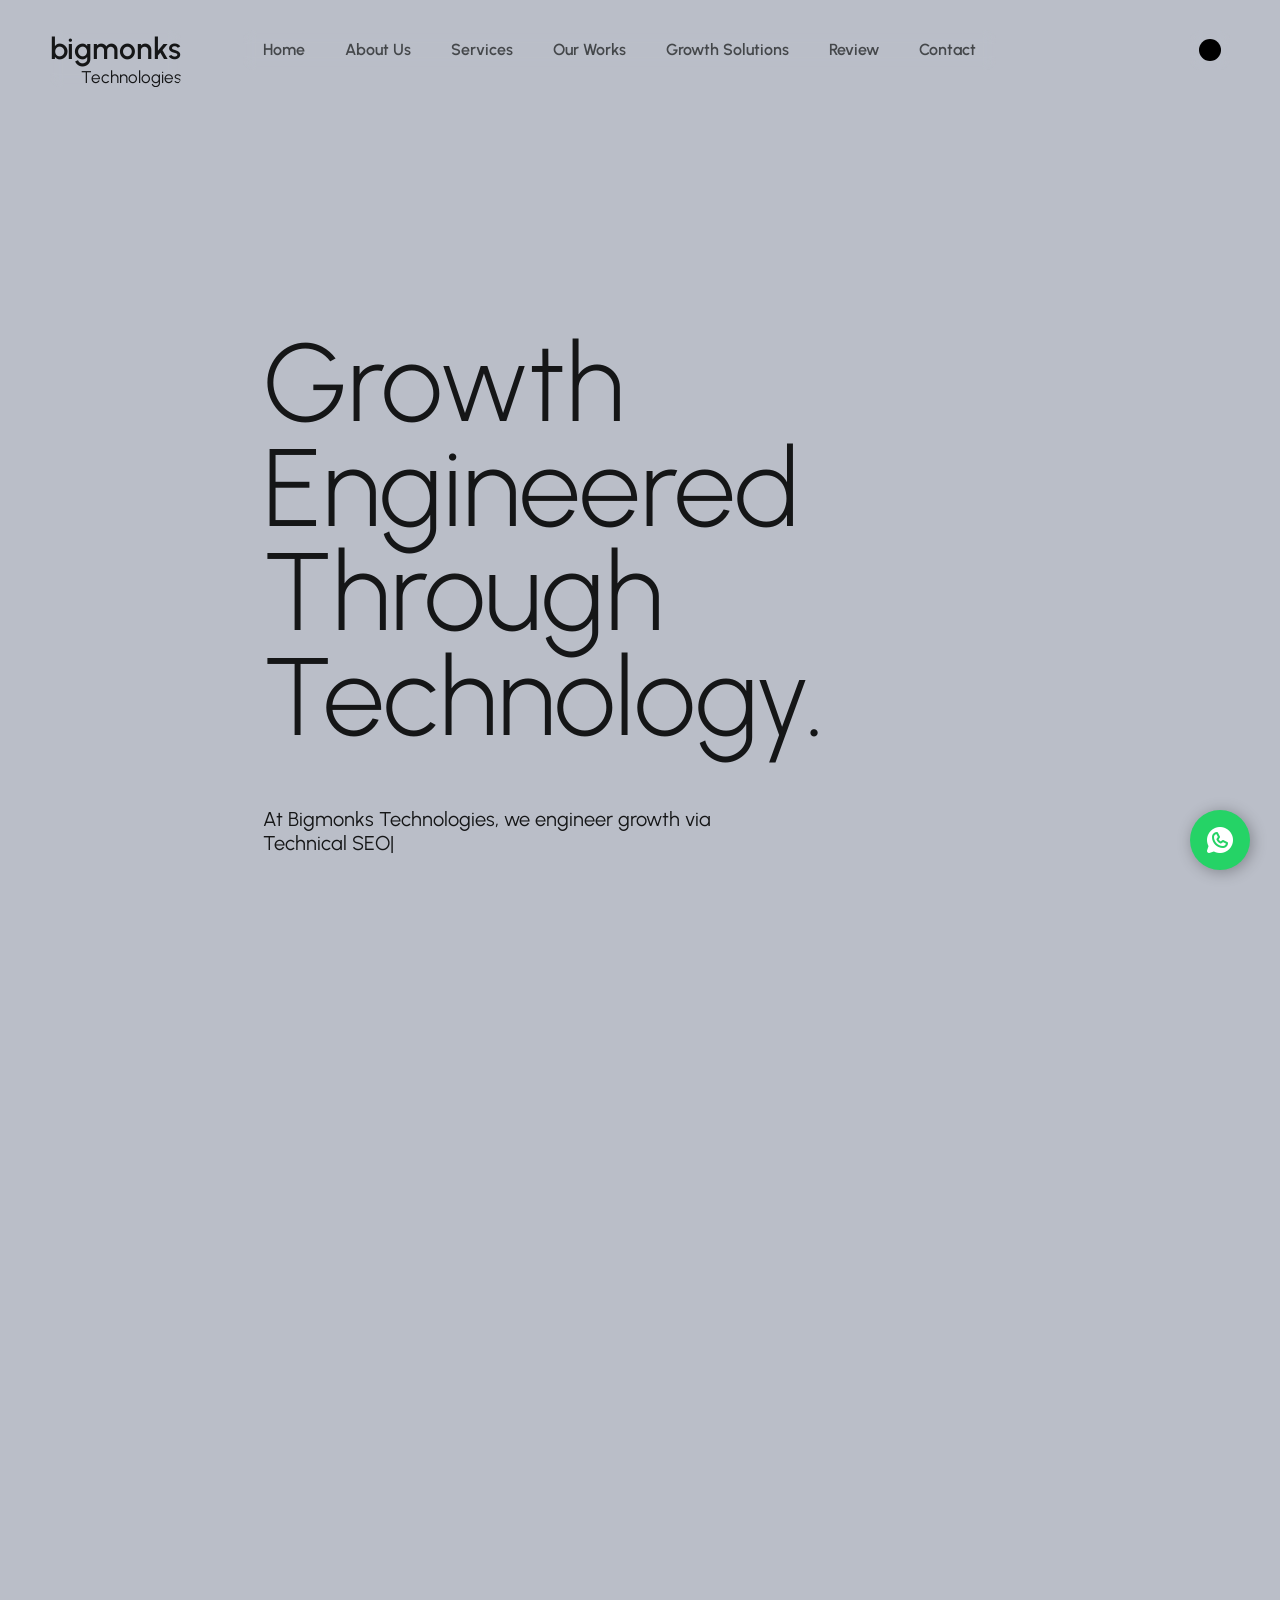
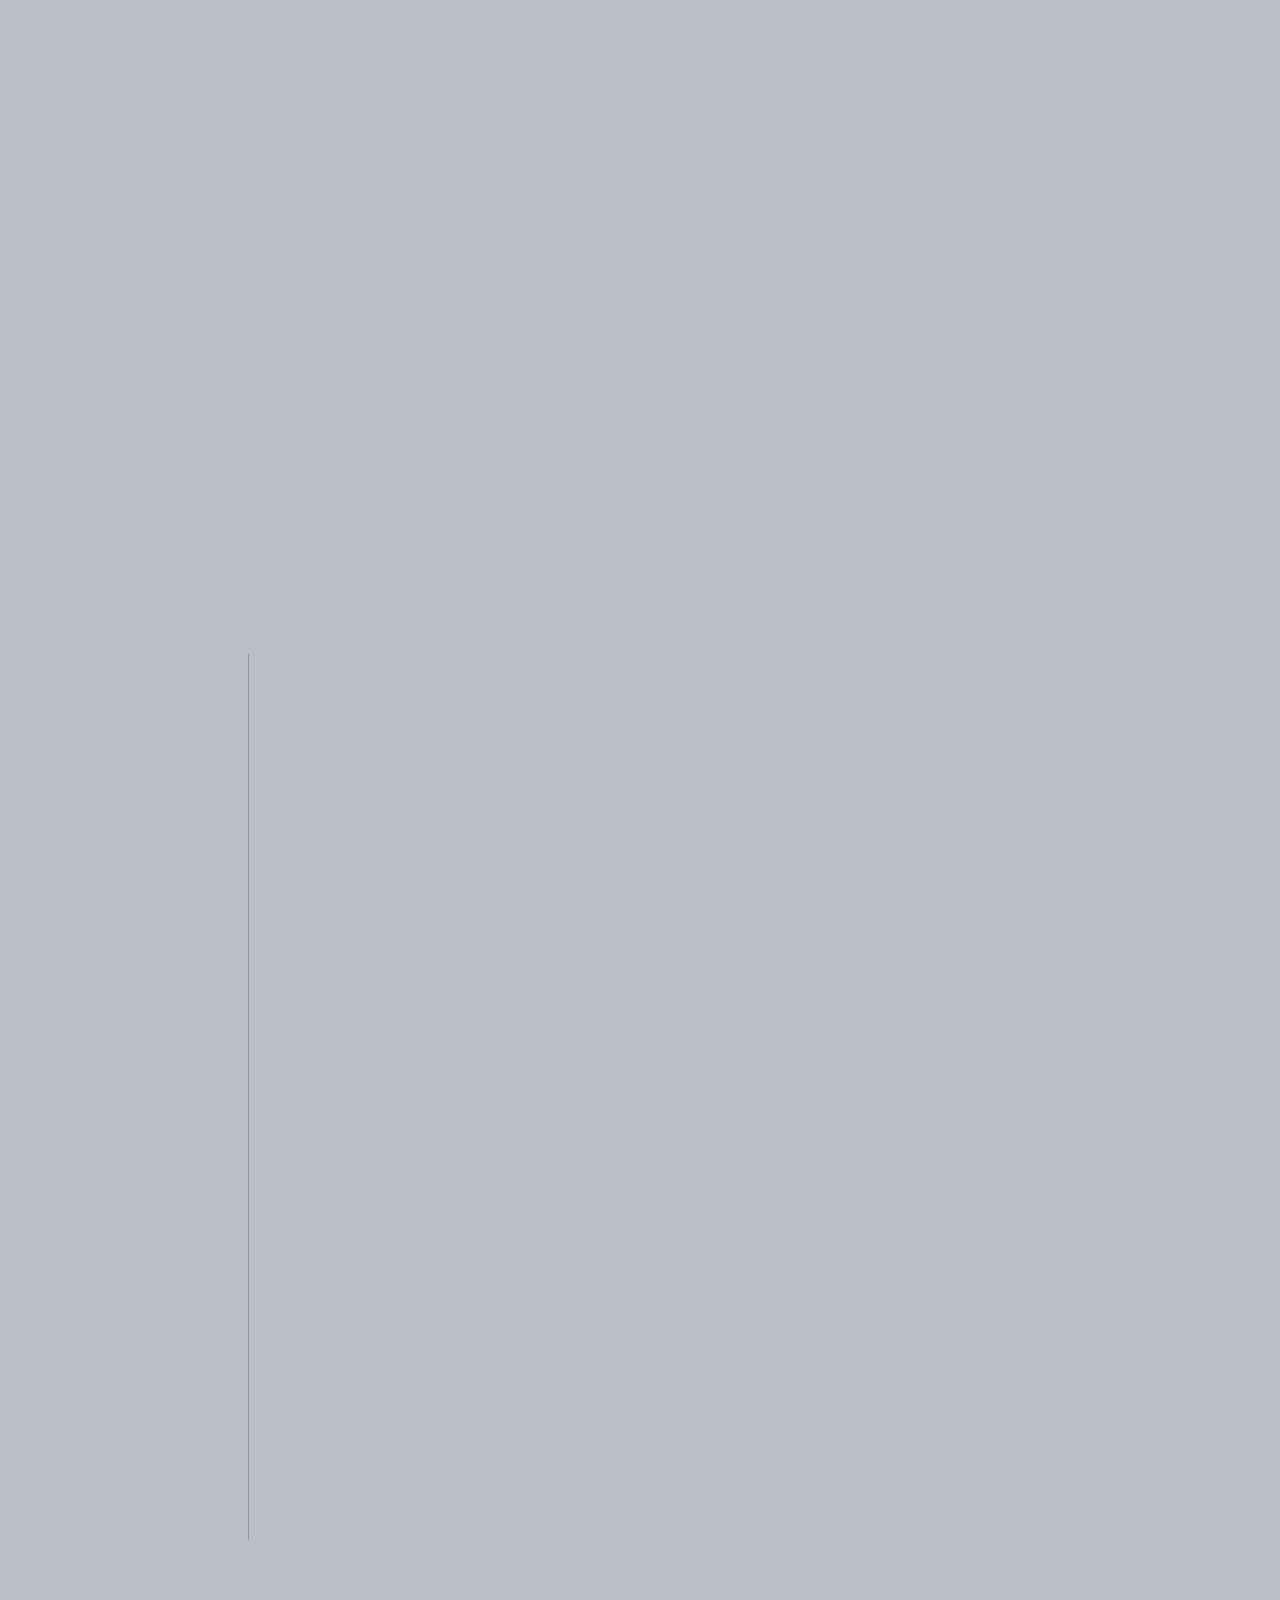
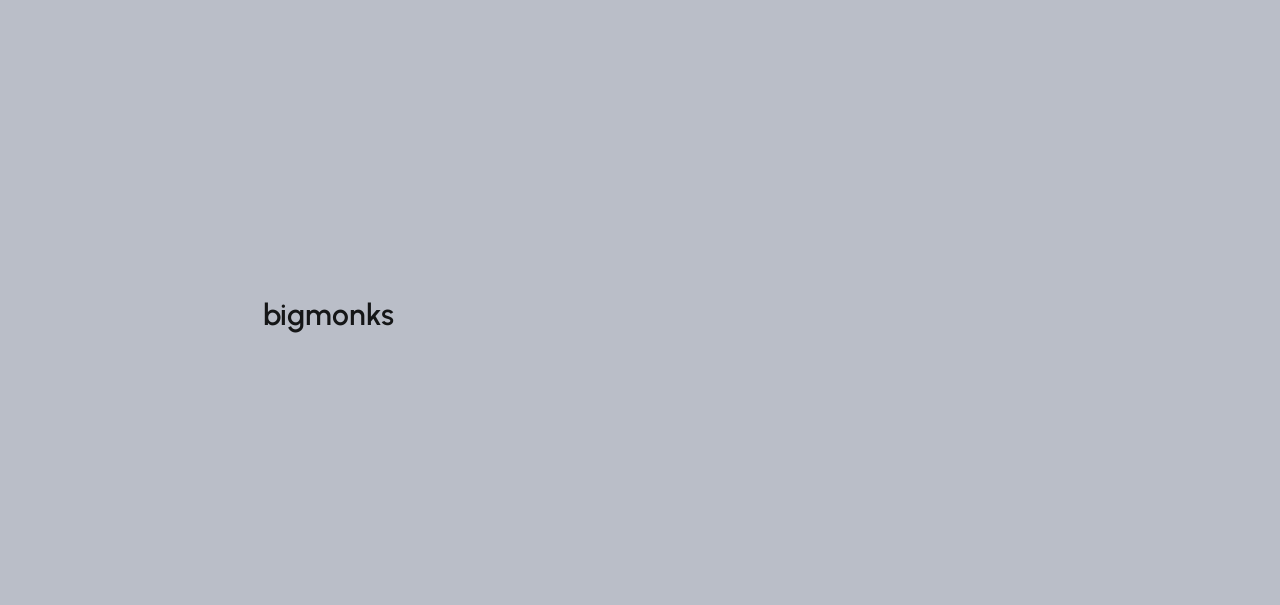
==== growth-solutions.html @ b4b6ce90 "Intitial commit" ====
<!DOCTYPE html>
<html lang="en" dir="ltr">

<head>
  <meta charset="UTF-8">

  <!-- Primary Title - SEO optimized -->
  <title>Growth Solutions | Technology-Driven Business Growth | Bigmonks Technologies</title>

  <!-- Enhanced Meta Description -->
  <meta name="description"
    content="Supercharge your business with Bigmonks Growth Solutions. We engineer high-performance SEO, SEM, social media, performance marketing, content marketing, and deep analytics to scale organic visibility and ROI.">

  <!-- Comprehensive Keywords -->
  <meta name="keywords"
    content="Bigmonks growth solutions, technical SEO Kerala, search engine marketing, performance marketing, analytics attribution, social media marketing, content strategy, business growth Ernakulam">
  <meta name="author" content="Bigmonks Technologies">

  <!-- Viewport and Compatibility -->
  <meta http-equiv="X-UA-Compatible" content="IE=edge">
  <meta name="viewport" content="width=device-width, initial-scale=1, maximum-scale=5">

  <!-- Favicon & Icons -->
  <link rel="icon" href="img/favicon/favicon.ico?v=2" sizes="any">
  <link rel="icon" href="img/favicon/icon.svg?v=2" type="image/svg+xml">
  <link rel="apple-touch-icon" href="img/favicon/apple-touch-icon.png?v=2">
  <link rel="manifest" href="img/favicon/manifest.webmanifest">

  <!-- Template Styles Start -->
  <link rel="stylesheet" type="text/css" href="css/loaders/loader.css">
  <link rel="stylesheet" type="text/css" href="css/plugins.css">
  <link rel="stylesheet" type="text/css" href="css/main.css">
  <!-- Template Styles End -->

  <!-- Enhanced Browser Color -->
  <meta name="theme-color" media="(prefers-color-scheme: light)" content="#1E40AF">
  <meta name="theme-color" media="(prefers-color-scheme: dark)" content="#1E40AF">

  <!-- Preconnect to Fonts -->
  <link rel="preconnect" href="https://fonts.googleapis.com">
  <link rel="preconnect" href="https://fonts.gstatic.com" crossorigin>

  <!-- WhatsApp Button Styles -->
  <style>
    .whatsapp-float {
      position: fixed;
      width: 60px;
      height: 60px;
      bottom: 30px;
      right: 30px;
      background-color: #25d366;
      color: #FFF;
      border-radius: 50px;
      text-align: center;
      font-size: 32px;
      box-shadow: 2px 2px 15px rgba(0, 0, 0, 0.3);
      z-index: 9999;
      display: flex;
      align-items: center;
      justify-content: center;
      transition: all 0.3s ease;
      animation: pulse-whatsapp 2s infinite;
    }

    .whatsapp-float:hover {
      background-color: #128c7e;
      transform: scale(1.1);
      box-shadow: 2px 2px 25px rgba(0, 0, 0, 0.4);
      animation: none;
    }

    .whatsapp-float i {
      color: #FFF;
      transition: transform 0.3s ease;
    }

    .whatsapp-float:hover i {
      transform: rotate(15deg);
    }

    .whatsapp-tooltip {
      position: absolute;
      right: 70px;
      background-color: #128c7e;
      color: white;
      padding: 8px 15px;
      border-radius: 20px;
      font-size: 14px;
      white-space: nowrap;
      opacity: 0;
      pointer-events: none;
      transition: opacity 0.3s ease;
      font-weight: 500;
      box-shadow: 0 2px 10px rgba(0, 0, 0, 0.2);
    }

    .whatsapp-float:hover .whatsapp-tooltip {
      opacity: 1;
    }

    @keyframes pulse-whatsapp {
      0% {
        box-shadow: 0 0 0 0 rgba(37, 211, 102, 0.7);
      }

      70% {
        box-shadow: 0 0 0 15px rgba(37, 211, 102, 0);
      }

      100% {
        box-shadow: 0 0 0 0 rgba(37, 211, 102, 0);
      }
    }

    @media (max-width: 768px) {
      .whatsapp-float {
        width: 55px;
        height: 55px;
        bottom: 20px;
        right: 20px;
        font-size: 28px;
      }

      .whatsapp-tooltip {
        display: none;
      }
    }

    @media (max-width: 480px) {
      .whatsapp-float {
        width: 50px;
        height: 50px;
        bottom: 15px;
        right: 15px;
        font-size: 26px;
      }
    }

    @media (prefers-color-scheme: dark) {
      .whatsapp-float {
        box-shadow: 2px 2px 15px rgba(255, 255, 255, 0.1);
      }
    }
   
    /* Growth Solutions Hero Fix */
@media only screen and (min-width: 1200px) {

  .hero-growth .headline.headline-95-desktop {
      padding-bottom: 0%;
  }

  .hero-growth .headline__title {
      max-width: none !important;
      line-height: 0.95;
  }

}

    /* Style form select element to match theme input styling */
    .form select {
      position: relative;
      display: block;
      width: 100%;
      border: none;
      outline: none;
      margin: 0;
      padding: 1.6rem 2.5rem 1.6rem 0.4rem;
      background: transparent url("data:image/svg+xml,%3Csvg xmlns='http://www.w3.org/2000/svg' viewBox='0 0 256 256' fill='%238F93A1'%3E%3Cpath d='M213.66,101.66l-80,80a8,8,0,0,1-11.32,0l-80-80a8,8,0,0,1,11.32-11.32L128,164.69l74.34-74.35a8,8,0,0,1,11.32,11.32Z'/%3E%3C/svg%3E") no-repeat right 0.4rem center;
      background-size: 1.6rem;
      border-bottom: 1px solid var(--stroke-elements);
      font: normal 400 1.8rem var(--_font-default);
      color: var(--t-bright);
      border-radius: 0;
      appearance: none;
      -webkit-appearance: none;
      -moz-appearance: none;
      cursor: pointer;
      transition: border-bottom-color var(--_animspeed-medium) var(--_animbezier);
    }

    .form select:focus {
      border-bottom: 1px solid var(--stroke-controls);
    }

    .form select option {
      background-color: var(--base);
      color: var(--t-bright);
      font-size: 1.6rem;
    }

    @media only screen and (min-width: 768px) {
      .form select {
        font-size: 2rem;
        padding-right: 3rem;
        background-size: 2rem;
      }
    }


    /* Style lists inside services cards to match Bigmonks design language */
    .cards__card ul {
      list-style: none;
      padding: 0;
      margin: 2rem 0 0 0;
    }

    .cards__card li {
      position: relative;
      padding-left: 2rem;
      margin-bottom: 1rem;
      font-size: 1.5rem;
      line-height: 1.6;
      color: var(--t-medium);
    }

    .cards__card li::before {
      content: "";
      position: absolute;
      left: 0;
      top: 0.8rem;
      width: 0.6rem;
      height: 0.6rem;
      background-color: var(--stroke-controls);
      border-radius: 50%;
    }

    .cards__card .cards__icon {
      font-size: 3.2rem;
      color: var(--stroke-controls);
      margin-bottom: 2rem;
    }

    /* Synergy Section side item adjustments */
    .about-info__item {
      border-bottom: 1px solid var(--stroke-elements);
      padding-bottom: 1.5rem;
      margin-bottom: 1.5rem;
    }

    .about-info__item:last-of-type {
      border-bottom: none;
      padding-bottom: 0;
      margin-bottom: 0;
    }

    .about-info__item h6 {
      color: var(--stroke-controls);
      font-size: 1.4rem;
      text-transform: uppercase;
      letter-spacing: 0.05em;
      margin-bottom: 0.5rem;
      font-weight: 600;
    }

    .about-info__item p {
      font-size: 1.5rem;
      color: var(--t-medium);
      margin: 0;
    }

    /* Growth Framework Timeline Styles */
    .timeline-container {
      position: relative;
      padding-left: 3rem;
      border-left: 1px solid var(--stroke-elements);
      margin-top: 4rem;
    }

    .timeline-item {
      position: relative;
      margin-bottom: 4rem;
    }

    .timeline-item:last-of-type {
      margin-bottom: 0;
    }

    .timeline-dot {
      position: absolute;
      left: -3.6rem;
      top: 0.2rem;
      width: 1.1rem;
      height: 1.1rem;
      border-radius: 50%;
      background-color: var(--stroke-controls);
      border: 2px solid var(--base);
      transition: background-color var(--_animspeed-medium) ease, border-color var(--_animspeed-medium) ease;
    }

    .timeline-step {
      font-size: 1.3rem;
      font-weight: 600;
      text-transform: uppercase;
      letter-spacing: 0.1em;
      color: var(--stroke-controls);
    }

    .timeline-title {
      font-size: 2rem;
      font-weight: 600;
      margin: 1rem 0;
      color: var(--t-bright);
    }

    .timeline-text {
      color: var(--t-medium);
      font-size: 1.5rem;
      line-height: 1.6;
    }

    
  </style>
</head>

<body>

  <!-- Loader Start -->
  <div id="loader" class="loader">
    <div class="loader__wrapper">
      <div class="loader__content">
        <div class="loader__count">
          <span class="count__text">0</span>
          <span class="count__percent">%</span>
        </div>
      </div>
    </div>
  </div>
  <!-- Loader End -->

  <!-- Header Start -->
  <header id="header" class="header d-flex justify-content-center loading__fade">
    <!-- Navigation Menu Start -->
    <div class="header__navigation d-flex justify-content-start">
      <nav id="menu" class="menu">
        <ul class="menu__list d-flex justify-content-start">
          <li class="menu__item">
            <a class="menu__link btn nav-link" href="index.html#home">
              <span class="menu__caption">Home</span>
              <i class="ph ph-squares-four"></i>
            </a>
          </li>
          <li class="menu__item">
            <a class="menu__link btn nav-link" href="index.html#about">
              <span class="menu__caption">About Us</span>
              <i class="ph ph-user"></i>
            </a>
          </li>
          <li class="menu__item">
            <a class="menu__link btn nav-link" href="index.html#services">
              <span class="menu__caption">Services</span>
              <i class="ph ph-sticker"></i>
            </a>
          </li>
          <li class="menu__item">
            <a class="menu__link btn nav-link" href="works.html">
              <span class="menu__caption">Our Works</span>
              <i class="ph ph-briefcase"></i>
            </a>
          </li>
          <li class="menu__item">
            <a class="menu__link btn nav-link active" href="growth-solutions.html">
              <span class="menu__caption">Growth Solutions</span>
              <i class="ph ph-trend-up"></i>
            </a>
          </li>
          <li class="menu__item">
            <a class="menu__link btn nav-link" href="index.html#resume">
              <span class="menu__caption">Review</span>
              <i class="ph ph-article"></i>
            </a>
          </li>
          <li class="menu__item">
            <a class="menu__link btn nav-link" href="index.html#contact">
              <span class="menu__caption">Contact</span>
              <i class="ph ph-envelope"></i>
            </a>
          </li>
        </ul>
      </nav>
    </div>
    <!-- Navigation Menu End -->
  </header>
  <!-- Header End -->

  <!-- Fixed Logo Start -->
  <div class="logo loading__fade">
    <a href="index.html" class="logo__link" style="display: block;">
      <div class="logo-text" style="font-size: 30px;">bigmonks</div>
      <div class="logo-subtext" style="font-size: 17px; text-align: right;">Technologies</div>
    </a>
  </div>
  <!-- Fixed Logo End -->

  <!-- Color Switcher Start -->
  <div class="color loading__fade">
    <button class="color-switcher" aria-label="Color Switcher"></button>
  </div>
  <!-- Color Switcher End -->

  <!-- Floating WhatsApp Button -->
  <a href="https://wa.me/918848806406?text=Hi%20Bigmonks%20Technologies!%20I'm%20interested%20in%20your%20Growth%20Solutions."
    class="whatsapp-float" target="_blank" rel="noopener noreferrer" aria-label="Chat on WhatsApp">
    <i class="ph-fill ph-whatsapp-logo"></i>
    <span class="whatsapp-tooltip">Chat with us</span>
  </a>

  <!-- Page Content Start -->
  <main id="page-content" class="page-content">

    <!-- Section 1 — Hero Start -->
    <section id="home" class="main home hero-growth">
      <div class="main__intro intro-95-desktop">
        <div class="container-fluid p-0 fullheight-desktop">
          <div class="row g-0 fullheight-desktop align-items-xl-stretch">
            
            <div class="col-12 col-xl-2"></div>
            
            <div class="col-12 col-xl-8 fullheight-desktop">
              <div id="headline" class="headline headline-95-desktop d-flex align-items-start flex-column loading-wrap">
                <h1 class="headline__title loading__item">
  Growth Engineered<br>
  Through Technology.
</h1>
                <p class="headline__subtitle space-top animated-type loading__item">
                  At <b>Bigmonks Technologies</b>, we engineer growth via
                  <br>
                  <span id="typed-strings">
                    <b>Technical SEO</b>
                    <b>High-Intent SEM</b>
                    <b>Performance Marketing</b>
                    <b>Social Media Strategy</b>
                    <b>Content Marketing</b>
                    <b>Attribution Analytics</b>
                  </span>
                  <span id="typed"></span>
                </p>
              </div>
            </div>
            
            <div class="col-12 col-xl-2"></div>
            
          </div>
        </div>
      </div>

      <!-- Section 2 — Philosophy Start -->
      <div class="main__media media-stack-bottom">
        <div class="container-fluid p-0">
          <div class="row g-0">
            <div class="col-12 col-xl-2"></div>
            <div class="col-12 col-xl-8">
              <div class="content__block large-text-block pre-stack">
                <div class="container-fluid p-0">
                  <div class="row g-0">
                    <div class="col-12">
                      <blockquote class="reveal-type animate-in-up">
                        "Growth is engineered through technology, user experience, analytics, performance, and marketing working together as a unified system."
                      </blockquote>
                    </div>
                  </div>
                </div>
              </div>
            </div>
            <div class="col-12 col-xl-2"></div>
          </div>
        </div>
      </div>
    </section>
    <!-- Section 1 & 2 End -->

    <!-- Section 3 — Growth Services Start -->
    <section id="growth-services" class="inner inner-stack-bottom portfolio">
      <div class="inner__wrapper">
        <div class="container-fluid p-0">
          <div class="row g-0">

            <!-- Section Name -->
            <div class="col-12 col-xl-2">
              <div class="inner__name">
                <div class="content__block name-block">
                  <span class="section-name icon-right animate-in-up">
                    <span class="section-name-caption">Services</span>
                    <i class="ph ph-arrow-down-right"></i>
                  </span>
                </div>
              </div>
            </div>

            <div class="col-12 col-xl-8">
              <div class="inner__content">

                <!-- Section Title -->
                <div class="content__block section-grid-title">
                  <div class="block__descr">
                    <h2 class="reveal-type animate-in-up">Engineered Growth Services</h2>
                  </div>
                </div>

                <!-- Services Grid -->
                <div class="content__block grid-block">
                  <div class="container-fluid p-0">
                    <div class="row gx-4 gy-4 align-items-stretch cards">
                      <!-- SEO -->
                      <div class="col-12 col-md-6 col-xl-4 cards__item grid-item animate-card-2">
                        <div class="cards__card d-flex flex-column">
                          <div class="cards__descr">
                            <div class="cards__icon animate-in-up"><i class="ph ph-magnifying-glass"></i></div>
                            <h3 class="cards__title animate-in-up">Search Engine Optimization (SEO)</h3>
                            <div class="cards__text type-basic-160lh animate-in-up">
                              <ul>
                                <li>Technical SEO</li>
                                <li>Core Web Vitals</li>
                                <li>Search Visibility</li>
                                <li>Organic Growth</li>
                              </ul>
                            </div>
                          </div>
                        </div>
                      </div>

                      <!-- SEM -->
                      <div class="col-12 col-md-6 col-xl-4 cards__item grid-item animate-card-2">
                        <div class="cards__card d-flex flex-column">
                          <div class="cards__descr">
                            <div class="cards__icon animate-in-up"><i class="ph ph-target"></i></div>
                            <h3 class="cards__title animate-in-up">Search Engine Marketing (SEM)</h3>
                            <div class="cards__text type-basic-160lh animate-in-up">
                              <ul>
                                <li>High Intent Traffic</li>
                                <li>Conversion Optimization</li>
                                <li>Campaign Performance</li>
                              </ul>
                            </div>
                          </div>
                        </div>
                      </div>

                      <!-- Social Media Marketing -->
                      <div class="col-12 col-md-6 col-xl-4 cards__item grid-item animate-card-2">
                        <div class="cards__card d-flex flex-column">
                          <div class="cards__descr">
                            <div class="cards__icon animate-in-up"><i class="ph ph-share-network"></i></div>
                            <h3 class="cards__title animate-in-up">Social Media Marketing</h3>
                            <div class="cards__text type-basic-160lh animate-in-up">
                              <ul>
                                <li>Brand Visibility</li>
                                <li>Audience Engagement</li>
                                <li>Strategic Communication</li>
                              </ul>
                            </div>
                          </div>
                        </div>
                      </div>

                      <!-- Performance Marketing -->
                      <div class="col-12 col-md-6 col-xl-4 cards__item grid-item animate-card-2">
                        <div class="cards__card d-flex flex-column">
                          <div class="cards__descr">
                            <div class="cards__icon animate-in-up"><i class="ph ph-chart-bar"></i></div>
                            <h3 class="cards__title animate-in-up">Performance Marketing</h3>
                            <div class="cards__text type-basic-160lh animate-in-up">
                              <ul>
                                <li>ROI Tracking</li>
                                <li>Conversion Growth</li>
                                <li>Campaign Efficiency</li>
                              </ul>
                            </div>
                          </div>
                        </div>
                      </div>

                      <!-- Content Marketing -->
                      <div class="col-12 col-md-6 col-xl-4 cards__item grid-item animate-card-2">
                        <div class="cards__card d-flex flex-column">
                          <div class="cards__descr">
                            <div class="cards__icon animate-in-up"><i class="ph ph-newspaper"></i></div>
                            <h3 class="cards__title animate-in-up">Content Marketing</h3>
                            <div class="cards__text type-basic-160lh animate-in-up">
                              <ul>
                                <li>Thought Leadership</li>
                                <li>Authority Building</li>
                                <li>Customer Education</li>
                              </ul>
                            </div>
                          </div>
                        </div>
                      </div>

                      <!-- Analytics & Reporting -->
                      <div class="col-12 col-md-6 col-xl-4 cards__item grid-item animate-card-2">
                        <div class="cards__card d-flex flex-column">
                          <div class="cards__descr">
                            <div class="cards__icon animate-in-up"><i class="ph ph-chart-pie"></i></div>
                            <h3 class="cards__title animate-in-up">Analytics & Reporting</h3>
                            <div class="cards__text type-basic-160lh animate-in-up">
                              <ul>
                                <li>Attribution Tracking</li>
                                <li>Data Transparency</li>
                                <li>Business Intelligence</li>
                              </ul>
                            </div>
                          </div>
                        </div>
                      </div>
                    </div>
                  </div>
                </div>

              </div>
            </div>

            <div class="col-12 col-xl-2"></div>

          </div>
        </div>
      </div>
    </section>
    <!-- Section 3 End -->

    <!-- Section 4 — Technology + Growth Start -->
    <section id="tech-growth-synergy" class="inner services">
      <div class="inner__wrapper">
        <div class="container-fluid p-0">
          <div class="row g-0">

            <!-- Section Name -->
            <div class="col-12 col-xl-2">
              <div class="inner__name">
                <div class="content__block name-block">
                  <span class="section-name icon-right animate-in-up">
                    <span class="section-name-caption">Synergy</span>
                    <i class="ph ph-arrow-down-right"></i>
                  </span>
                </div>
              </div>
            </div>

            <div class="col-12 col-xl-8">
              <div class="inner__content">

                <!-- Section Title -->
                <div class="content__block section-grid-title">
                  <div class="block__descr">
                    <h2 class="reveal-type animate-in-up">Technology + Growth Synergy</h2>
                  </div>
                </div>

                <!-- Editorial Storytelling Synergy Block -->
                <div class="content__block grid-block pre-grid-items">
                  <div class="container-fluid p-0">
                    <div class="row g-0 justify-content-between">
                      
                      <div class="col-12 col-md-8 col-lg-7 col-xxl-8 grid-item about-descr pre-title">
                        <p class="about-descr__text type-basic-160lh animate-in-up">
                          Engineering is the silent driver of modern marketing success. Customer acquisition channels function as complex algorithmic systems. Driving traffic without resolving loading latency, user experience friction, and parameter metrics results in higher bounce rates and inefficient spend.
                        </p>
                        <p class="about-descr__text type-basic-160lh animate-in-up">
                          By constructing performant codebase infrastructures and server-side event metrics, we create organic indexing visibility and seamless transactional conversion.
                        </p>
                      </div>

                      <div class="col-12 col-md-4 col-xxl-3 grid-item about-info pre-title">
                        <div class="about-info__item animate-in-up">
                          <h6>01. Fast Infrastructure</h6>
                          <p>Websites optimized for Core Web Vitals speed.</p>
                        </div>
                        <div class="about-info__item animate-in-up">
                          <h6>02. Frictionless UX</h6>
                          <p>User journey layouts that streamline conversion.</p>
                        </div>
                        <div class="about-info__item animate-in-up">
                          <h6>03. Attributed Data</h6>
                          <p>Server-side tracking pipelines for metric accuracy.</p>
                        </div>
                      </div>

                    </div>
                  </div>
                </div>

              </div>
            </div>

            <div class="col-12 col-xl-2"></div>

          </div>
        </div>
      </div>
    </section>
    <!-- Section 4 End -->

    <!-- Section 5 — Growth Framework Start -->
    <section id="growth-framework" class="inner about">
      <div class="inner__wrapper">
        <div class="container-fluid p-0">
          <div class="row g-0">

            <!-- Section Name -->
            <div class="col-12 col-xl-2">
              <div class="inner__name">
                <div class="content__block name-block">
                  <span class="section-name icon-right animate-in-up">
                    <span class="section-name-caption">Framework</span>
                    <i class="ph ph-arrow-down-right"></i>
                  </span>
                </div>
              </div>
            </div>

            <div class="col-12 col-xl-8">
              <div class="inner__content">

                <!-- Section Title -->
                <div class="content__block section-grid-title">
                  <div class="block__descr">
                    <h2 class="reveal-type animate-in-up">Growth Framework</h2>
                  </div>
                </div>

                <!-- Timeline -->
                <div class="content__block grid-block">
                  <div class="timeline-container">
                    
                    <!-- Item 1 -->
                    <div class="timeline-item animate-in-up">
                      <div class="timeline-dot"></div>
                      <span class="timeline-step">01 Research</span>
                      <h3 class="timeline-title">Auditing Infrastructure & Data Gaps</h3>
                      <p class="timeline-text">
                        Deep analysis of search indexing presence, conversion tracking holes, speed bottlenecks, and user intent clusters to build the growth foundation.
                      </p>
                    </div>

                    <!-- Item 2 -->
                    <div class="timeline-item animate-in-up">
                      <div class="timeline-dot"></div>
                      <span class="timeline-step">02 Strategy</span>
                      <h3 class="timeline-title">Defining High-Intent Acquisition Paths</h3>
                      <p class="timeline-text">
                        Developing media execution structures, query mapping matrices, and user engagement pathways targeting high-intent prospective clients.
                      </p>
                    </div>

                    <!-- Item 3 -->
                    <div class="timeline-item animate-in-up">
                      <div class="timeline-dot"></div>
                      <span class="timeline-step">03 Optimization</span>
                      <h3 class="timeline-title">Code & Conversion Rate Engineering</h3>
                      <p class="timeline-text">
                        Fixing layout shifts, resolving site latency, enhancing structural schema markup, and modifying conversion points to maximize visitor-to-customer efficiency.
                      </p>
                    </div>

                    <!-- Item 4 -->
                    <div class="timeline-item animate-in-up">
                      <div class="timeline-dot"></div>
                      <span class="timeline-step">04 Deployment</span>
                      <h3 class="timeline-title">Launching High-Performance Campaigns</h3>
                      <p class="timeline-text">
                        Deploying campaigns using structured content distribution, programmatic keywords, and deep data targeting configurations.
                      </p>
                    </div>

                    <!-- Item 5 -->
                    <div class="timeline-item animate-in-up">
                      <div class="timeline-dot"></div>
                      <span class="timeline-step">05 Measurement</span>
                      <h3 class="timeline-title">Attribution Tracking & Insights</h3>
                      <p class="timeline-text">
                        Gathering client-side activity events, server-side data models, and campaign performance indices to populate transparent analytics maps.
                      </p>
                    </div>

                    <!-- Item 6 -->
                    <div class="timeline-item animate-in-up">
                      <div class="timeline-dot"></div>
                      <span class="timeline-step">06 Continuous Improvement</span>
                      <h3 class="timeline-title">Iterative Optimization & Scaling</h3>
                      <p class="timeline-text">
                        Regular performance audits, iterative code tuning, and target audience scale tests to secure long-term organic and transactional compounding.
                      </p>
                    </div>

                  </div>
                </div>

              </div>
            </div>

            <div class="col-12 col-xl-2"></div>

          </div>
        </div>
      </div>
    </section>
    <!-- Section 5 End -->

    <!-- Section 6 — Why Growth Requires Engineering Start -->
    <section id="why-engineering" class="inner services">
      <div class="inner__wrapper">
        <div class="container-fluid p-0">
          <div class="row g-0">

            <!-- Section Name -->
            <div class="col-12 col-xl-2">
              <div class="inner__name">
                <div class="content__block name-block">
                  <span class="section-name icon-right animate-in-up">
                    <span class="section-name-caption">Pillars</span>
                    <i class="ph ph-arrow-down-right"></i>
                  </span>
                </div>
              </div>
            </div>

            <div class="col-12 col-xl-8">
              <div class="inner__content">

                <!-- Section Title -->
                <div class="content__block section-grid-title">
                  <div class="block__descr">
                    <h2 class="reveal-type animate-in-up">Why Growth Requires Engineering</h2>
                  </div>
                </div>

                <!-- Editorial Content -->
                <div class="content__block grid-block pre-grid-items">
                  <div class="container-fluid p-0">
                    <div class="row g-0">
                      <div class="col-12 grid-item animate-in-up">
                        <p class="type-basic-160lh">
                          Most agencies focus on campaigns and creative ideas. When the campaign budget runs dry, visibility disappears.
                        </p>
                        <p class="type-basic-160lh">
                          At Bigmonks, we focus on engineering systems. Algorithms govern search engines and acquisition channels. Scalable growth comes from optimizing technical parameters, minimizing page speed delay, organizing tracking infrastructures, and configuring attribution mappings.
                        </p>
                      </div>
                    </div>

                    <!-- Pillars List (aligned with bigmonkslearnings.html benefits list) -->
                    <div class="row g-0" style="margin-top: 40px; border-top: 1px solid rgba(255,255,255,0.08); padding-top: 20px;">
                      
                      <div class="col-12 grid-item animate-in-up">
                        <div style="padding: 30px 0; border-bottom: 1px solid rgba(255,255,255,0.1);">
                          <h3 style="margin-bottom: 10px;"><i class="ph ph-cpu"></i> Better Technology</h3>
                          <p class="type-basic-160lh">
                            Custom structural rendering, server setups, and automated schema deployments optimize crawl budgets and search accessibility.
                          </p>
                        </div>
                      </div>

                      <div class="col-12 grid-item animate-in-up">
                        <div style="padding: 30px 0; border-bottom: 1px solid rgba(255,255,255,0.1);">
                          <h3 style="margin-bottom: 10px;"><i class="ph ph-hand-pointing"></i> Better Experiences</h3>
                          <p class="type-basic-160lh">
                            Removing user flow friction, interface delays, and cart complications translates target views into successful transactions.
                          </p>
                        </div>
                      </div>

                      <div class="col-12 grid-item animate-in-up">
                        <div style="padding: 30px 0; border-bottom: 1px solid rgba(255,255,255,0.1);">
                          <h3 style="margin-bottom: 10px;"><i class="ph ph-chart-line"></i> Better Analytics</h3>
                          <p class="type-basic-160lh">
                            Granular conversion parameters and reliable server integration feed clean datasets into campaign algorithms to scale efficiency.
                          </p>
                        </div>
                      </div>

                      <div class="col-12 grid-item animate-in-up">
                        <div style="padding: 30px 0;">
                          <h3 style="margin-bottom: 10px;"><i class="ph ph-lightning"></i> Better Performance</h3>
                          <p class="type-basic-160lh">
                            Ultra-fast rendering speeds and layout stability maintain high user focus and organic ranking authority.
                          </p>
                        </div>
                      </div>

                    </div>
                  </div>
                </div>

              </div>
            </div>

            <div class="col-12 col-xl-2"></div>

          </div>
        </div>
      </div>
    </section>
    <!-- Section 6 End -->

    <!-- Section 7 — Consultation CTA Start -->
    <section id="contact-audit" class="inner contact inner-grid-bottom no-padding-bottom">
      <div class="inner__wrapper">
        <div class="container-fluid p-0">
          <div class="row g-0">

            <!-- Section Name -->
            <div class="col-12 col-xl-2">
              <div class="inner__name">
                <div class="content__block name-block">
                  <span class="section-name icon-right animate-in-up">
                    <span class="section-name-caption">Audit</span>
                    <i class="ph ph-arrow-down-right"></i>
                  </span>
                </div>
              </div>
            </div>

            <div class="col-12 col-xl-8">
              <div class="inner__content">

                <!-- Section Title -->
                <div class="content__block section-form-title">
                  <div class="block__descr">
                    <h2 class="reveal-type animate-in-up">Schedule a Growth Consultation</h2>
                    <p class="h2__text type-basic-160lh animate-in-up">
                      Ready to scale? Enter your details below to schedule a performance and optimization audit of your website and campaigns.
                    </p>
                  </div>
                </div>

                <!-- Form Container -->
                <div class="content__block grid-block pre-grid-items">
                  <div class="form-container">

                    <!-- Reply Messages -->
                    <div class="form__reply centered text-center">
                      <i class="ph-thin ph-smiley reply__icon"></i>
                      <p class="reply__title">Thank you!</p>
                      <span class="reply__text">Thanks for your inquiry. Our engineering team will review your site and contact you.</span>
                    </div>

                    <!-- Consultation Form -->
                    <form class="form contact-form" id="contact-form">
                      <!-- Hidden Required Fields -->
                      <input type="hidden" name="project_name" value="Bigmonks Growth Solutions">
                      <input type="hidden" name="admin_email" value="info@bigmonks.com">
                      <input type="hidden" name="form_subject" value="Growth Audit Request">
                      
                      <div class="container-fluid p-0">
                        <div class="row gx-0">
                          
                          <div class="col-12 col-md-6 form__item animate-in-up">
                            <input type="text" name="Name" placeholder="Your name*" required>
                          </div>
                          
                          <div class="col-12 col-md-6 form__item animate-in-up">
                            <input type="email" name="Email" placeholder="Email address*" required>
                          </div>
                          
                          <div class="col-12 col-md-6 form__item animate-in-up">
                            <input type="url" name="Website" placeholder="Website URL (e.g., https://yourdomain.com)*" required>
                          </div>
                          
                          <div class="col-12 col-md-6 form__item animate-in-up">
                            <select name="Interested_In" required>
                              <option value="">Interested In:*</option>
                              <option value="SEO">SEO</option>
                              <option value="SEM">SEM</option>
                              <option value="Social Media Marketing">Social Media Marketing</option>
                              <option value="Performance Marketing">Performance Marketing</option>
                              <option value="Content Marketing">Content Marketing</option>
                              <option value="Analytics & Reporting">Analytics & Reporting</option>
                            </select>
                          </div>
                          
                          <div class="col-12 form__item animate-in-up">
                            <textarea name="Message" placeholder="Tell us about your business goals*" required></textarea>
                          </div>
                          
                          <div class="col-12 form__item animate-in-up">
                            <button class="btn btn-default hover-default" type="submit">
                              <em></em>
                              <span class="btn-caption">Schedule a Growth Consultation</span>
                            </button>
                          </div>
                          
                        </div>
                      </div>
                    </form>

                  </div>
                </div>
                <!-- Consultation Form End -->

                <!-- Footer Start -->
                <footer class="footer">
                  <div class="container-fluid p-0">
                    <div class="row g-0">
                      <div class="col-12">

                        <!-- Footer Email Link -->
                        <div class="content__block pre-grid-items">
                          <div
                            class="footer__link d-flex flex-column flex-md-row justify-content-md-between align-items-md-center">
                            <div class="footer__text reveal-type animate-in-up">Have a project?<br>Let's discuss!</div>
                            <div class="footer__btn animate-in-up">
                              <a href="mailto:info@bigmonks.com?subject=Project%20Inquiry%20from%20Website"
                                class="btn btn-circle-icon hover-circle">
                                <em></em>
                                <i class="ph-light ph-arrow-right"></i>
                              </a>
                            </div>
                          </div>
                          <div class="footer__divider animate-in-up"></div>
                        </div>
                        <!-- Footer Email Link End -->

                        <!-- Contact Data -->
                        <div class="content__block grid-block">
                          <div class="container-fluid p-0 contact-data">
                            <div class="row g-0">

                              <!-- Logo -->
                              <div class="col-12 col-lg-3 contact-data__item grid-item">
                                <a href="#home" class="logo__link" style="display: block;">
                                  <div class="logo-text" style="font-size: 30px;">bigmonks</div>
                                  <!--<div class="logo-subtext" style="font-size: 17px; text-align: right;">Technologies</div>-->
                                </a>
                                <p class="contact-data__text small type-basic-160lh animate-in-up"
                                  style="margin-top: 15px; opacity: 0.8;">
                                  Transforming ideas into digital reality with innovative technology solutions.
                                </p>
                              </div>

                              <!-- Location -->
                              <div class="col-12 col-md-4 col-lg-3 contact-data__item grid-item">
                                <p class="contact-data__title tagline-chapter animate-in-up">Location</p>
                                <p class="contact-data__text small type-basic-160lh">
                                  <a class="link-small-160lh animate-in-up"
                                    href="https://maps.google.com/?q=Kakkanad,Ernakulam,Kerala" target="_blank">
                                    Kakkanad, Ernakulam<br>Kerala - 682037<br>India
                                  </a>
                                </p>
                              </div>

                              <!-- Phone -->
                              <div class="col-12 col-md-4 col-lg-3 contact-data__item grid-item">
                                <p class="contact-data__title tagline-chapter animate-in-up">Contact</p>
                                <p class="contact-data__text small type-basic-160lh">
                                  <a class="link-small-160lh animate-in-up" href="tel:+918848806406">+91 88488
                                    06406</a><br>
                                  <a class="link-small-160lh animate-in-up" href="https://wa.me/918848806406"
                                    target="_blank">WhatsApp</a>
                                </p>
                              </div>

                              <!-- Email & Social -->
                              <div class="col-12 col-md-4 col-lg-3 contact-data__item grid-item">
                                <p class="contact-data__title tagline-chapter animate-in-up">Connect</p>
                                <p class="contact-data__text small type-basic-160lh">
                                  <a class="link-small-160lh animate-in-up"
                                    href="mailto:info@bigmonks.com">info@bigmonks.com</a><br>
                                  <a class="link-small-160lh animate-in-up" href="https://www.bigmonks.com"
                                    target="_blank">www.bigmonks.com</a>
                                </p>
                                <div style="margin-top: 15px; display: flex; gap: 10px;">
                                  <a class="link-small-160lh animate-in-up"
                                    href="https://www.linkedin.com/company/bigmonks-technologies01" target="_blank"
                                    style="font-size: 20px;">
                                    <i class="ph ph-linkedin-logo"></i>
                                  </a>
                                  <a class="link-small-160lh animate-in-up" href="https://x.com/BigmonksTech"
                                    target="_blank" style="font-size: 20px;">
                                    <i class="ph ph-x-logo"></i>
                                  </a>
                                  <a class="link-small-160lh animate-in-up"
                                    href="https://www.instagram.com/bigmonks_technologies" target="_blank"
                                    style="font-size: 20px;">
                                    <i class="ph ph-instagram-logo"></i>
                                  </a>
                                </div>
                              </div>

                            </div>
                          </div>
                        </div>
                        <!-- Contact Data End -->

                        <!-- Footer Bottom -->
                        <div class="content__block grid-block">
                          <div class="container-fluid p-0">
                            <div class="row g-0">
                              <div class="col-12">
                                <div
                                  class="footer__bottom d-flex flex-column flex-md-row justify-content-between align-items-center animate-in-up"
                                  style="padding-top: 30px; border-top: 1px solid rgba(255,255,255,0.1);">
                                  <div class="d-flex flex-column flex-md-row align-items-center gap-3">
                                    <p class="small" style="opacity: 0.7; margin: 0;">© 2025 Bigmonks Technologies. All
                                      rights reserved.</p>
                                    <div class="d-flex gap-3">
                                      <a href="privacy-policy.html" target="_blank" class="small link-small-160lh"
                                        style="opacity: 0.7;">Privacy Policy</a>
                                      <span style="opacity: 0.7;">|</span>
                                      <a href="termsofservice.html" target="_blank" class="small link-small-160lh"
                                        style="opacity: 0.7;">Terms of Service</a>
                                    </div>
                                  </div>
                                  <p class="small" style="opacity: 0.7; margin: 0;">Crafted with <i
                                      class="ph-fill ph-heart" style="color: #ff4444;"></i> in Kerala</p>
                                </div>
                              </div>
                            </div>
                          </div>
                        </div>
                        <!-- Footer Bottom End -->

                      </div>
                    </div>
                  </div>
                </footer>
                <!-- Footer End -->

              </div>
            </div>

            <div class="col-12 col-xl-2"></div>

          </div>
        </div>
      </div>
    </section>
    <!-- Section 7 End -->

  </main>
  <!-- Page Content End -->

  <!-- Bottom Background Images -->
  <div class="bottom__background bottom-bg-02">
    <div class="bottom-bg-02__02 animate-card-2">
      <img src="img/backgrounds/1200x1553_bg04.webp" alt="Background">
    </div>
    <div class="bottom-bg-02__01 animate-card-2">
      <img src="img/backgrounds/1200x1200_bg05.webp" alt="Background">
    </div>
  </div>

  <!-- Mobile Menu Placeholder -->
  <div class="header-offset"></div>

  <!-- To Top Button -->
  <a href="#0" id="to-top" class="btn btn-to-top slide-up">
    <i class="ph ph-arrow-up"></i>
  </a>

  <!-- Load Scripts -->
  <script src="js/libs.min.js"></script>
  <script src="js/app.js"></script>

</body>

</html>
---- css/loaders/loader.css ----
/*! ------------------------------------------------
 * Project Name: Name: Blayden - Personal Portfolio & Resume HTML Template
 * Project Description: Show yourself brightly with Blayden - clean and creative portfolio and resume template!
 * Tags: mix_design, resume, portfolio, personal page, cv, template, one page, responsive, html5, css3, creative, clean 
 * Version: 1.0.0
 * Build Date: June 2024
 * Last Update: June 2024
 * This product is available exclusively on Themeforest
 * Author: mix_design
 * Author URI: https://themeforest.net/user/mix_design */
/*! File name: loader.css
 * ------------------------------------------------
 *
 * ------------------------------------------------
 * Table of Contents
 * ------------------------------------------------
 *  01. Loader Styles
 * ------------------------------------------------
 * Table of Contents End
 * ------------------------------------------------ */
:root {
  --_size: 1.6rem;
  --_font-default: "Urbanist", sans-serif;
  --_font-accent: "Urbanist", sans-serif;
  --_radius: 2rem;
  --_radius-s: 1rem;
  --_animspeed-fast: 0.1s;
  --_animspeed-medium: 0.3s;
  --_animspeed-slow: 0.6s;
  --_animbezier: cubic-bezier(0.23, 0.65, 0.74, 1.09);
  /* light color scheme */
  --base--light: #BABEC8;
  --base-rgb--light: 186,190,200;
  --base-shade--light: #989ba3;
  --base-tint--light: #d8dde7;
  --stroke-controls--light: #2C2E34;
  --stroke-elements--light: #8F93A1;
  --font-weight-base--light: 400;
  --font-weight-medium--light: 600;
  --t-bright--light: #151617;
  --t-medium--light: #44474a;
  --t-muted--light: #797D83;
  --t-opp-bright--light: #F2F5FC;
  --t-opp-medium--light: #AEB5C5;
  --t-opp-muted--light: #3E4045;
  --neutral-bright--light: #000000;
  /* dark color scheme */
  --base--dark: #141414;
  --base-rgb--dark: 20,20,20;
  --base-shade--dark: #000000;
  --base-tint--dark: #242424;
  --stroke-controls--dark: #F2F5FC;
  --stroke-elements--dark: #535762;
  --font-weight-base--dark: 300;
  --font-weight-medium--dark: 500;
  --t-bright--dark: #F2F5FC;
  --t-medium--dark: #AEB5C5;
  --t-muted--dark: #505258;
  --t-opp-bright--dark: #151617;
  --t-opp-medium--dark: #313437;
  --t-opp-muted--dark: #797D83;
  --neutral-bright--dark: #ffffff;
  /* permanent colors */
  --per-base: #141414;
  --t-per-bright-light: #F2F5FC;
  --t-per-medium-light: #AEB5C5;
  --t-per-muted-light: #3E4045;
  --t-per-bright-dark: #151617;
  --t-per-medium-dark: #313437;
  --t-per-muted-dark: #797D83;
  --per-stroke-controls: #F2F5FC;
  --per-stroke-elements: #8F93A1;
  /* neutral colors */
  --neutral-white: #ffffff;
  --neutral-black: #000000;
  --neutral-gray: #878787;
  --neutral-gray-dark: #404040;
}

/* defaults */
@media (prefers-color-scheme: light) {
  :root {
    --base: var(--base--light);
    --base-rgb: var(--base-rgb--light);
    --base-shade: var(--base-shade--light);
    --base-tint: var(--base-tint--light);
    --stroke-controls: var(--stroke-controls--light);
    --stroke-elements: var(--stroke-elements--light);
    --font-weight-base: var(--font-weight-base--light);
    --font-weight-medium: var(--font-weight-medium--light);
    --t-bright: var(--t-bright--light);
    --t-medium: var(--t-medium--light);
    --t-muted: var(--t-muted--light);
    --t-opp-bright: var(--t-opp-bright--light);
    --t-opp-medium: var(--t-opp-medium--light);
    --t-opp-muted: var(--t-opp-muted--light);
    --neutral-bright: var(--neutral-bright--light);
  }
}
@media (prefers-color-scheme: dark) {
  :root {
    --base: var(--base--dark);
    --base-rgb: var(--base-rgb--dark);
    --base-shade: var(--base-shade--dark);
    --base-tint: var(--base-tint--dark);
    --stroke-controls: var(--stroke-controls--dark);
    --stroke-elements: var(--stroke-elements--dark);
    --font-weight-base: var(--font-weight-base--dark);
    --font-weight-medium: var(--font-weight-medium--dark);
    --t-bright: var(--t-bright--dark);
    --t-medium: var(--t-medium--dark);
    --t-muted: var(--t-muted--dark);
    --t-opp-bright: var(--t-opp-bright--dark);
    --t-opp-medium: var(--t-opp-medium--dark);
    --t-opp-muted: var(--t-opp-muted--dark);
    --neutral-bright: var(--neutral-bright--dark);
  }
}
[color-scheme=light] {
  --base: var(--base--light);
  --base-rgb: var(--base-rgb--light);
  --base-shade: var(--base-shade--light);
  --base-tint: var(--base-tint--light);
  --stroke-controls: var(--stroke-controls--light);
  --stroke-elements: var(--stroke-elements--light);
  --font-weight-base: var(--font-weight-base--light);
  --font-weight-medium: var(--font-weight-medium--light);
  --t-bright: var(--t-bright--light);
  --t-medium: var(--t-medium--light);
  --t-muted: var(--t-muted--light);
  --t-opp-bright: var(--t-opp-bright--light);
  --t-opp-medium: var(--t-opp-medium--light);
  --t-opp-muted: var(--t-opp-muted--light);
  --neutral-bright: var(--neutral-bright--light);
}

[color-scheme=dark] {
  --base: var(--base--dark);
  --base-rgb: var(--base-rgb--dark);
  --base-shade: var(--base-shade--dark);
  --base-tint: var(--base-tint--dark);
  --stroke-controls: var(--stroke-controls--dark);
  --stroke-elements: var(--stroke-elements--dark);
  --font-weight-base: var(--font-weight-base--dark);
  --font-weight-medium: var(--font-weight-medium--dark);
  --t-bright: var(--t-bright--dark);
  --t-medium: var(--t-medium--dark);
  --t-muted: var(--t-muted--dark);
  --t-opp-bright: var(--t-opp-bright--dark);
  --t-opp-medium: var(--t-opp-medium--dark);
  --t-opp-muted: var(--t-opp-muted--dark);
  --neutral-bright: var(--neutral-bright--dark);
}

/* ------------------------------------------------*/
/* Loader Styles Start */
/* ------------------------------------------------*/
.loader {
  display: none !important;
  position: fixed;
  top: 0;
  right: 0;
  bottom: 0;
  left: 0;
  z-index: 1000;
}
.loader.loaded {
  opacity: 0;
  visibility: hidden;
}

.loader__wrapper {
  position: absolute;
  top: 0;
  width: 100%;
  height: 100%;
  background: var(--base);
  color: var(--t-bright);
  display: -webkit-box;
  display: -moz-box;
  display: -ms-flexbox;
  display: flex;
  -webkit-box-pack: center;
     -moz-box-pack: center;
      -ms-flex-pack: center;
          justify-content: center;
  -webkit-box-align: center;
     -moz-box-align: center;
      -ms-flex-align: center;
          align-items: center;
}

.loader__content {
  position: absolute;
  left: 50%;
  top: 50%;
  bottom: auto;
  right: auto;
  -webkit-transform: translateX(-50%) translateY(-50%);
     -moz-transform: translateX(-50%) translateY(-50%);
      -ms-transform: translateX(-50%) translateY(-50%);
          transform: translateX(-50%) translateY(-50%);
  display: -webkit-box;
  display: -moz-box;
  display: -ms-flexbox;
  display: flex;
  -webkit-box-pack: center;
     -moz-box-pack: center;
      -ms-flex-pack: center;
          justify-content: center;
  width: 100%;
  z-index: 2;
  color: var(--t-bright);
  overflow: hidden;
}

.loader__count {
  display: -webkit-box;
  display: -moz-box;
  display: -ms-flexbox;
  display: flex;
  -webkit-box-pack: end;
     -moz-box-pack: end;
      -ms-flex-pack: end;
          justify-content: end;
  overflow: hidden;
  line-height: 1;
}
.loader__count span {
  display: -webkit-inline-box;
  display: -moz-inline-box;
  display: -ms-inline-flexbox;
  display: inline-flex;
  font: normal var(--font-weight-base) 4.6rem/0.9 var(--_font-accent);
  color: var(--t-bright);
}
@media only screen and (min-width: 768px) {
  .loader__count span {
    font-size: 8rem;
  }
}
@media only screen and (min-width: 1400px) {
  .loader__count span {
    font-size: 10rem;
  }
}

/* ------------------------------------------------*/
/* Loader Styles End */
/* ------------------------------------------------*/
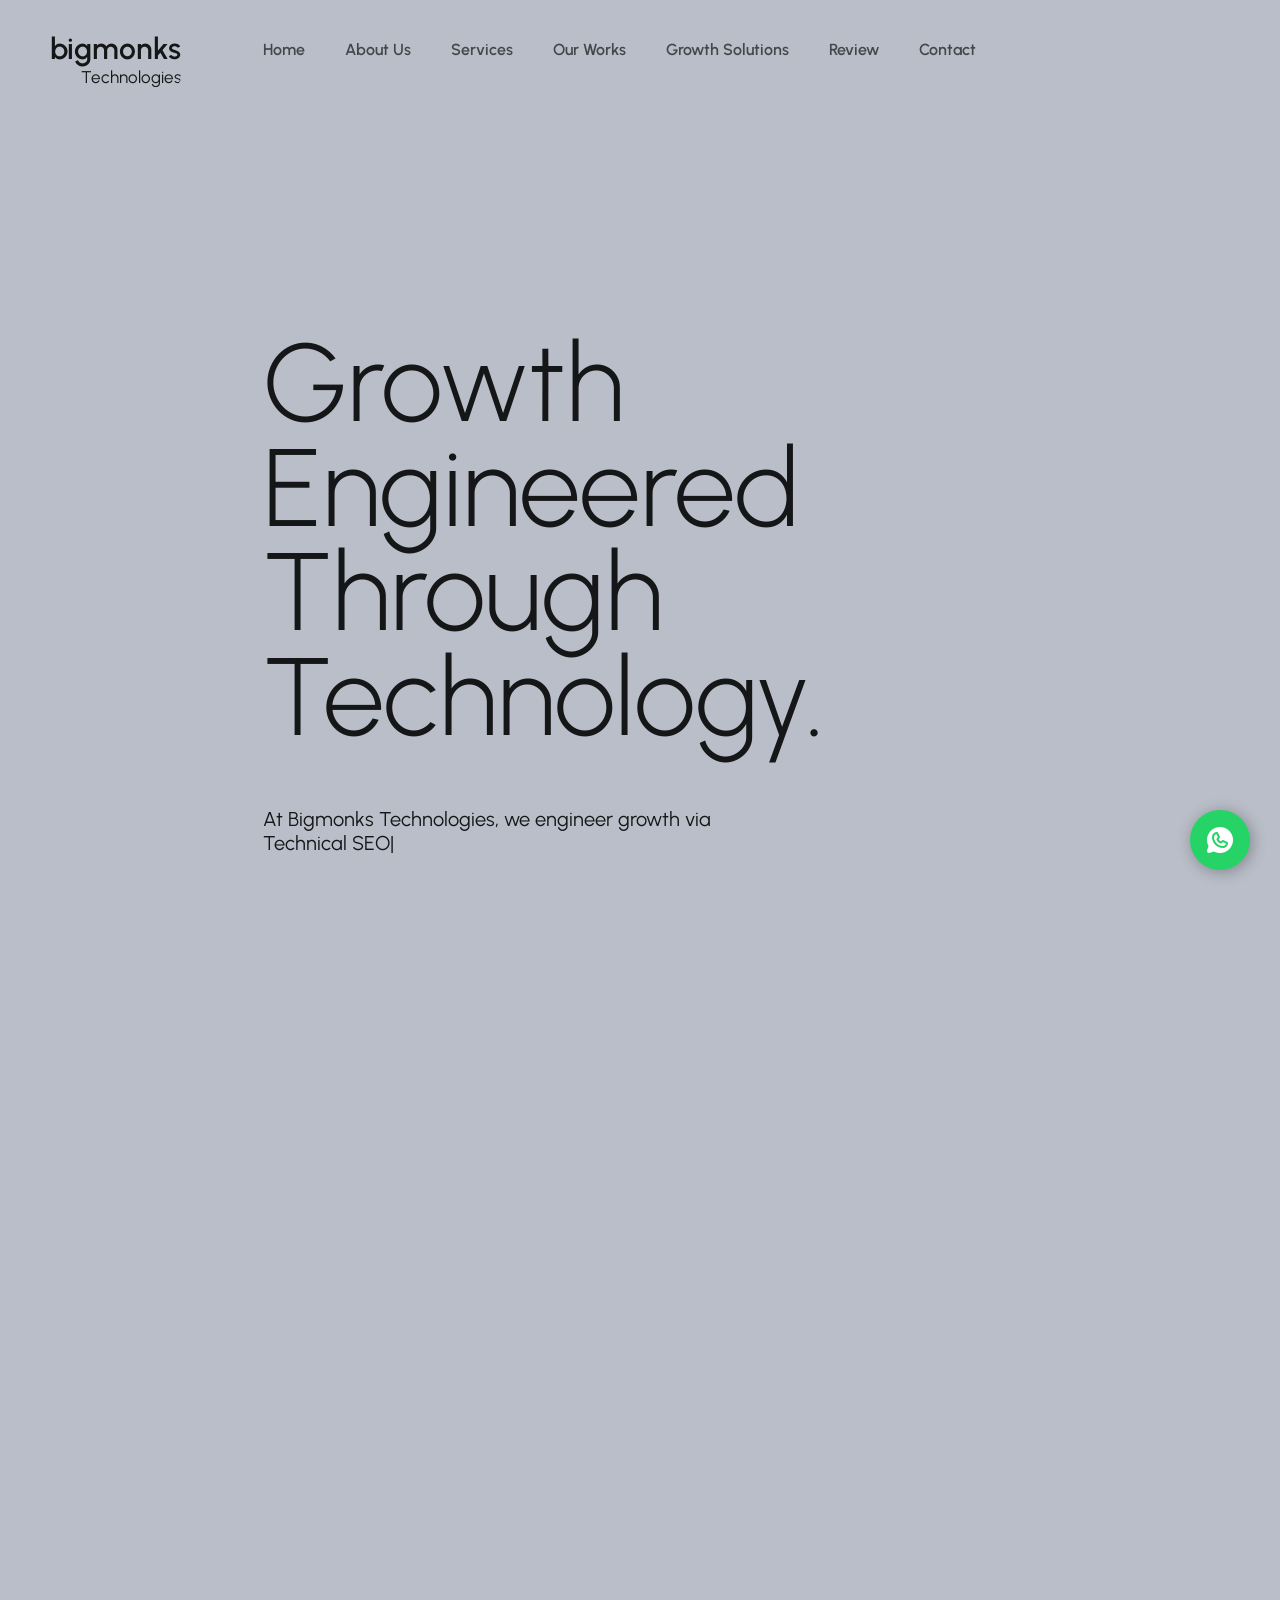
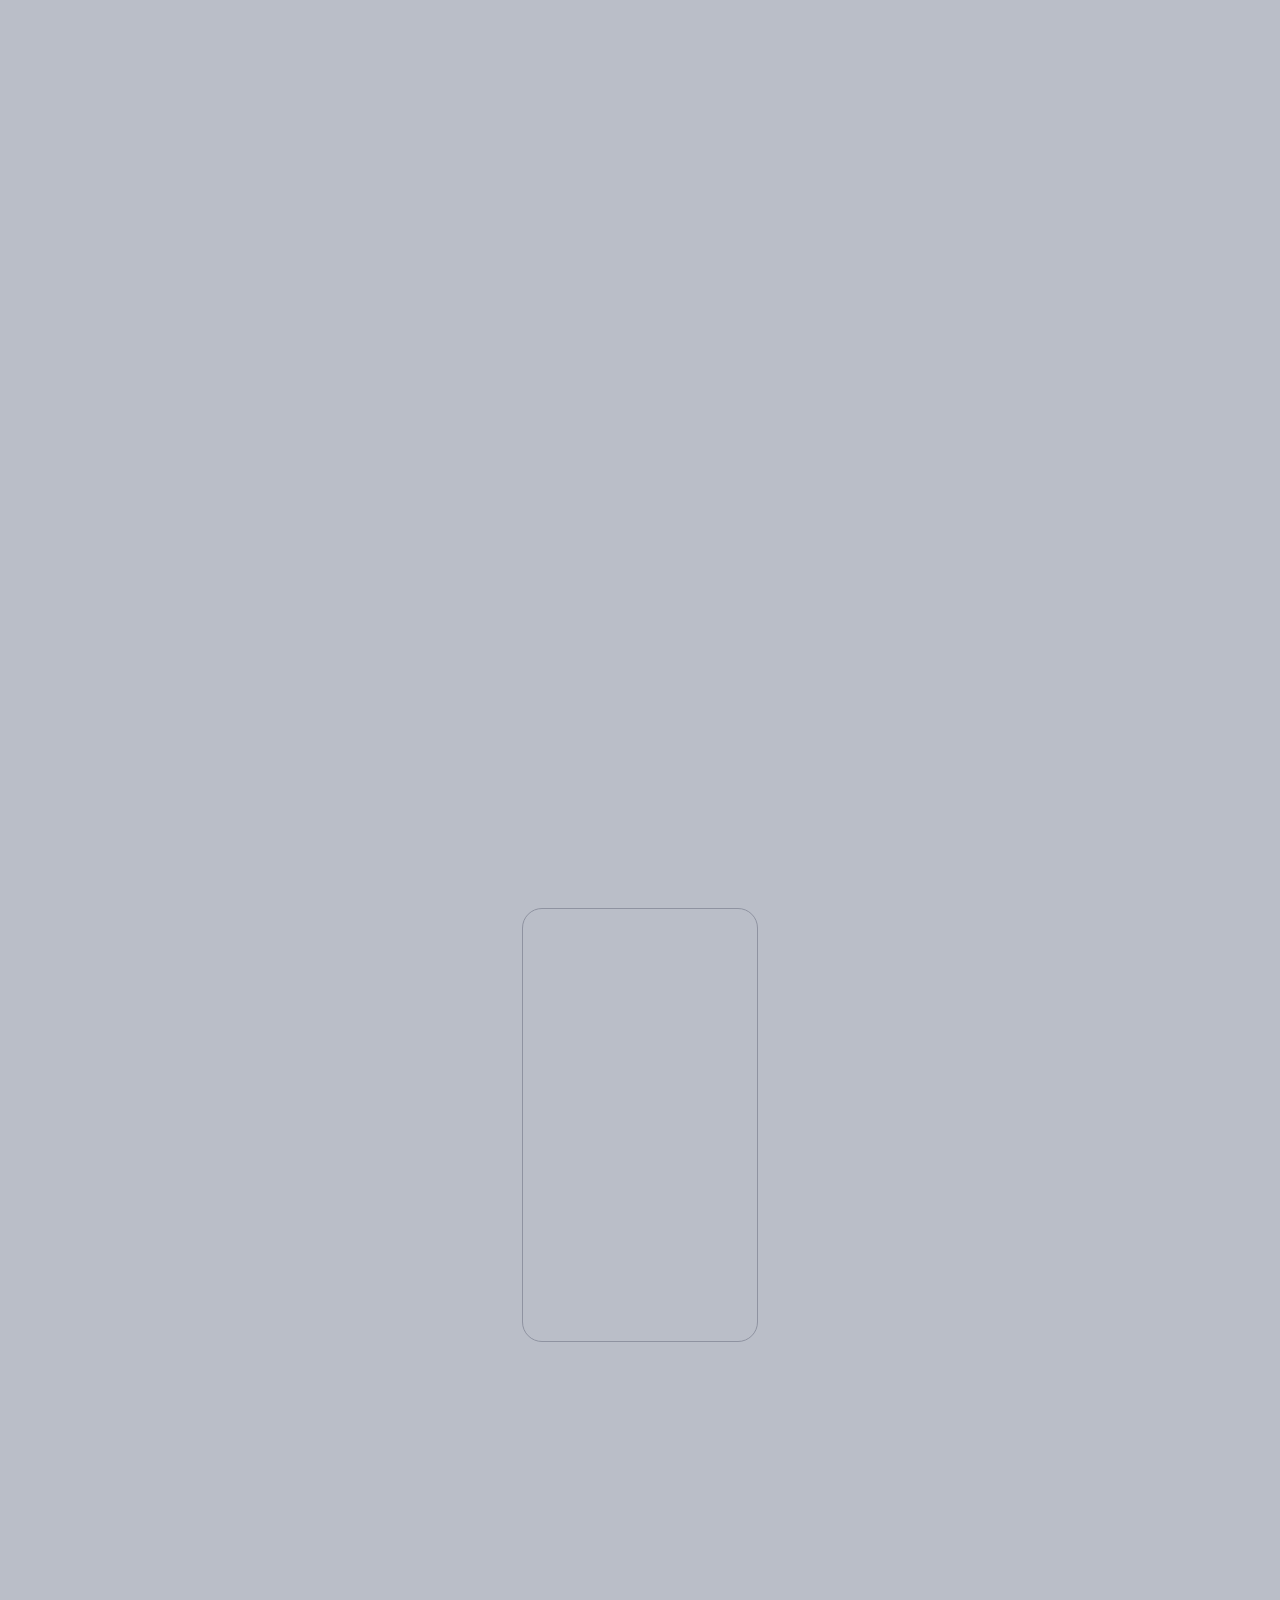
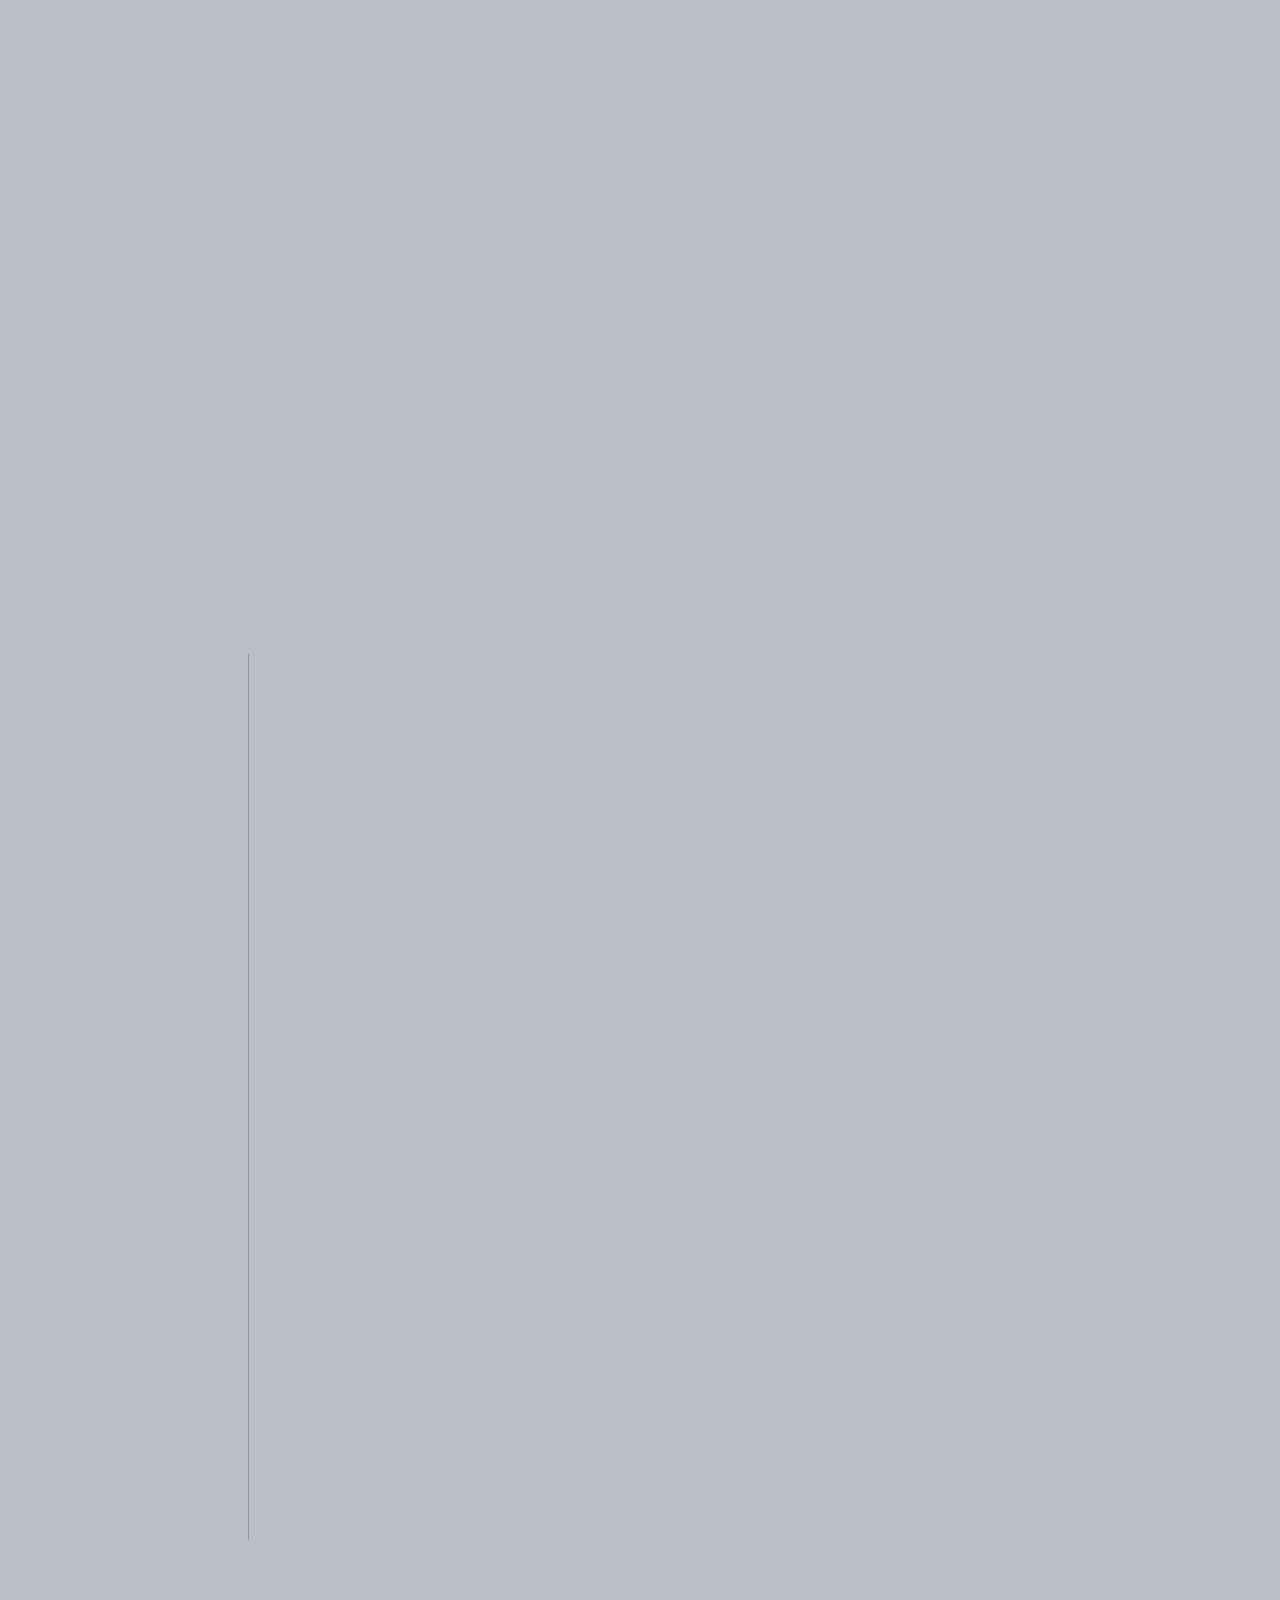
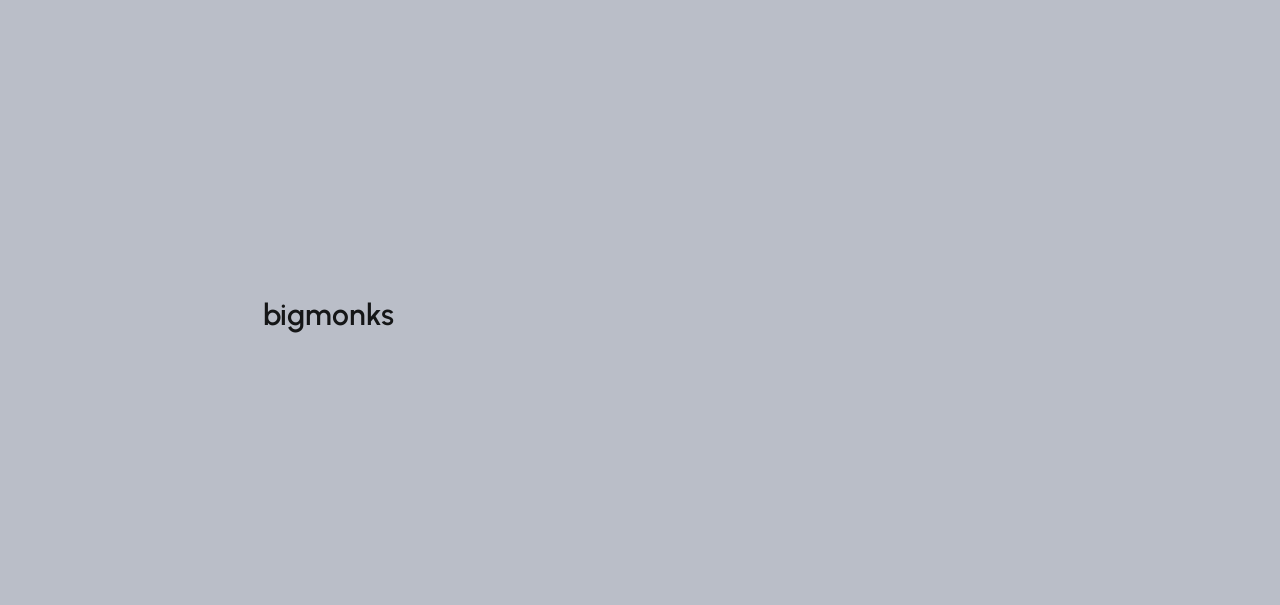
==== commit 2983ca0d: "Updated project" ====
--- a/growth-solutions.html
+++ b/growth-solutions.html
@@ -141,20 +141,20 @@
         box-shadow: 2px 2px 15px rgba(255, 255, 255, 0.1);
       }
     }
-   
+
     /* Growth Solutions Hero Fix */
-@media only screen and (min-width: 1200px) {
-
-  .hero-growth .headline.headline-95-desktop {
-      padding-bottom: 0%;
-  }
-
-  .hero-growth .headline__title {
-      max-width: none !important;
-      line-height: 0.95;
-  }
-
-}
+    @media only screen and (min-width: 1200px) {
+
+      .hero-growth .headline.headline-95-desktop {
+        padding-bottom: 0%;
+      }
+
+      .hero-growth .headline__title {
+        max-width: none !important;
+        line-height: 0.95;
+      }
+
+    }
 
     /* Style form select element to match theme input styling */
     .form select {
@@ -307,8 +307,6 @@
       font-size: 1.5rem;
       line-height: 1.6;
     }
-
-    
   </style>
 </head>
 
@@ -391,11 +389,7 @@
   </div>
   <!-- Fixed Logo End -->
 
-  <!-- Color Switcher Start -->
-  <div class="color loading__fade">
-    <button class="color-switcher" aria-label="Color Switcher"></button>
-  </div>
-  <!-- Color Switcher End -->
+
 
   <!-- Floating WhatsApp Button -->
   <a href="https://wa.me/918848806406?text=Hi%20Bigmonks%20Technologies!%20I'm%20interested%20in%20your%20Growth%20Solutions."
@@ -412,15 +406,15 @@
       <div class="main__intro intro-95-desktop">
         <div class="container-fluid p-0 fullheight-desktop">
           <div class="row g-0 fullheight-desktop align-items-xl-stretch">
-            
+
             <div class="col-12 col-xl-2"></div>
-            
+
             <div class="col-12 col-xl-8 fullheight-desktop">
               <div id="headline" class="headline headline-95-desktop d-flex align-items-start flex-column loading-wrap">
                 <h1 class="headline__title loading__item">
-  Growth Engineered<br>
-  Through Technology.
-</h1>
+                  Growth Engineered<br>
+                  Through Technology.
+                </h1>
                 <p class="headline__subtitle space-top animated-type loading__item">
                   At <b>Bigmonks Technologies</b>, we engineer growth via
                   <br>
@@ -436,9 +430,9 @@
                 </p>
               </div>
             </div>
-            
+
             <div class="col-12 col-xl-2"></div>
-            
+
           </div>
         </div>
       </div>
@@ -454,7 +448,8 @@
                   <div class="row g-0">
                     <div class="col-12">
                       <blockquote class="reveal-type animate-in-up">
-                        "Growth is engineered through technology, user experience, analytics, performance, and marketing working together as a unified system."
+                        "Growth is engineered through technology, user experience, analytics, performance, and marketing
+                        working together as a unified system."
                       </blockquote>
                     </div>
                   </div>
@@ -649,13 +644,17 @@
                 <div class="content__block grid-block pre-grid-items">
                   <div class="container-fluid p-0">
                     <div class="row g-0 justify-content-between">
-                      
+
                       <div class="col-12 col-md-8 col-lg-7 col-xxl-8 grid-item about-descr pre-title">
                         <p class="about-descr__text type-basic-160lh animate-in-up">
-                          Engineering is the silent driver of modern marketing success. Customer acquisition channels function as complex algorithmic systems. Driving traffic without resolving loading latency, user experience friction, and parameter metrics results in higher bounce rates and inefficient spend.
+                          Engineering is the silent driver of modern marketing success. Customer acquisition channels
+                          function as complex algorithmic systems. Driving traffic without resolving loading latency,
+                          user experience friction, and parameter metrics results in higher bounce rates and inefficient
+                          spend.
                         </p>
                         <p class="about-descr__text type-basic-160lh animate-in-up">
-                          By constructing performant codebase infrastructures and server-side event metrics, we create organic indexing visibility and seamless transactional conversion.
+                          By constructing performant codebase infrastructures and server-side event metrics, we create
+                          organic indexing visibility and seamless transactional conversion.
                         </p>
                       </div>
 
@@ -720,14 +719,15 @@
                 <!-- Timeline -->
                 <div class="content__block grid-block">
                   <div class="timeline-container">
-                    
+
                     <!-- Item 1 -->
                     <div class="timeline-item animate-in-up">
                       <div class="timeline-dot"></div>
                       <span class="timeline-step">01 Research</span>
                       <h3 class="timeline-title">Auditing Infrastructure & Data Gaps</h3>
                       <p class="timeline-text">
-                        Deep analysis of search indexing presence, conversion tracking holes, speed bottlenecks, and user intent clusters to build the growth foundation.
+                        Deep analysis of search indexing presence, conversion tracking holes, speed bottlenecks, and
+                        user intent clusters to build the growth foundation.
                       </p>
                     </div>
 
@@ -737,7 +737,8 @@
                       <span class="timeline-step">02 Strategy</span>
                       <h3 class="timeline-title">Defining High-Intent Acquisition Paths</h3>
                       <p class="timeline-text">
-                        Developing media execution structures, query mapping matrices, and user engagement pathways targeting high-intent prospective clients.
+                        Developing media execution structures, query mapping matrices, and user engagement pathways
+                        targeting high-intent prospective clients.
                       </p>
                     </div>
 
@@ -747,7 +748,8 @@
                       <span class="timeline-step">03 Optimization</span>
                       <h3 class="timeline-title">Code & Conversion Rate Engineering</h3>
                       <p class="timeline-text">
-                        Fixing layout shifts, resolving site latency, enhancing structural schema markup, and modifying conversion points to maximize visitor-to-customer efficiency.
+                        Fixing layout shifts, resolving site latency, enhancing structural schema markup, and modifying
+                        conversion points to maximize visitor-to-customer efficiency.
                       </p>
                     </div>
 
@@ -757,7 +759,8 @@
                       <span class="timeline-step">04 Deployment</span>
                       <h3 class="timeline-title">Launching High-Performance Campaigns</h3>
                       <p class="timeline-text">
-                        Deploying campaigns using structured content distribution, programmatic keywords, and deep data targeting configurations.
+                        Deploying campaigns using structured content distribution, programmatic keywords, and deep data
+                        targeting configurations.
                       </p>
                     </div>
 
@@ -767,7 +770,8 @@
                       <span class="timeline-step">05 Measurement</span>
                       <h3 class="timeline-title">Attribution Tracking & Insights</h3>
                       <p class="timeline-text">
-                        Gathering client-side activity events, server-side data models, and campaign performance indices to populate transparent analytics maps.
+                        Gathering client-side activity events, server-side data models, and campaign performance indices
+                        to populate transparent analytics maps.
                       </p>
                     </div>
 
@@ -777,7 +781,8 @@
                       <span class="timeline-step">06 Continuous Improvement</span>
                       <h3 class="timeline-title">Iterative Optimization & Scaling</h3>
                       <p class="timeline-text">
-                        Regular performance audits, iterative code tuning, and target audience scale tests to secure long-term organic and transactional compounding.
+                        Regular performance audits, iterative code tuning, and target audience scale tests to secure
+                        long-term organic and transactional compounding.
                       </p>
                     </div>
 
@@ -829,22 +834,27 @@
                     <div class="row g-0">
                       <div class="col-12 grid-item animate-in-up">
                         <p class="type-basic-160lh">
-                          Most agencies focus on campaigns and creative ideas. When the campaign budget runs dry, visibility disappears.
+                          Most agencies focus on campaigns and creative ideas. When the campaign budget runs dry,
+                          visibility disappears.
                         </p>
                         <p class="type-basic-160lh">
-                          At Bigmonks, we focus on engineering systems. Algorithms govern search engines and acquisition channels. Scalable growth comes from optimizing technical parameters, minimizing page speed delay, organizing tracking infrastructures, and configuring attribution mappings.
+                          At Bigmonks, we focus on engineering systems. Algorithms govern search engines and acquisition
+                          channels. Scalable growth comes from optimizing technical parameters, minimizing page speed
+                          delay, organizing tracking infrastructures, and configuring attribution mappings.
                         </p>
                       </div>
                     </div>
 
                     <!-- Pillars List (aligned with bigmonkslearnings.html benefits list) -->
-                    <div class="row g-0" style="margin-top: 40px; border-top: 1px solid rgba(255,255,255,0.08); padding-top: 20px;">
-                      
+                    <div class="row g-0"
+                      style="margin-top: 40px; border-top: 1px solid rgba(255,255,255,0.08); padding-top: 20px;">
+
                       <div class="col-12 grid-item animate-in-up">
                         <div style="padding: 30px 0; border-bottom: 1px solid rgba(255,255,255,0.1);">
                           <h3 style="margin-bottom: 10px;"><i class="ph ph-cpu"></i> Better Technology</h3>
                           <p class="type-basic-160lh">
-                            Custom structural rendering, server setups, and automated schema deployments optimize crawl budgets and search accessibility.
+                            Custom structural rendering, server setups, and automated schema deployments optimize crawl
+                            budgets and search accessibility.
                           </p>
                         </div>
                       </div>
@@ -853,7 +863,8 @@
                         <div style="padding: 30px 0; border-bottom: 1px solid rgba(255,255,255,0.1);">
                           <h3 style="margin-bottom: 10px;"><i class="ph ph-hand-pointing"></i> Better Experiences</h3>
                           <p class="type-basic-160lh">
-                            Removing user flow friction, interface delays, and cart complications translates target views into successful transactions.
+                            Removing user flow friction, interface delays, and cart complications translates target
+                            views into successful transactions.
                           </p>
                         </div>
                       </div>
@@ -862,7 +873,8 @@
                         <div style="padding: 30px 0; border-bottom: 1px solid rgba(255,255,255,0.1);">
                           <h3 style="margin-bottom: 10px;"><i class="ph ph-chart-line"></i> Better Analytics</h3>
                           <p class="type-basic-160lh">
-                            Granular conversion parameters and reliable server integration feed clean datasets into campaign algorithms to scale efficiency.
+                            Granular conversion parameters and reliable server integration feed clean datasets into
+                            campaign algorithms to scale efficiency.
                           </p>
                         </div>
                       </div>
@@ -871,7 +883,8 @@
                         <div style="padding: 30px 0;">
                           <h3 style="margin-bottom: 10px;"><i class="ph ph-lightning"></i> Better Performance</h3>
                           <p class="type-basic-160lh">
-                            Ultra-fast rendering speeds and layout stability maintain high user focus and organic ranking authority.
+                            Ultra-fast rendering speeds and layout stability maintain high user focus and organic
+                            ranking authority.
                           </p>
                         </div>
                       </div>
@@ -917,7 +930,8 @@
                   <div class="block__descr">
                     <h2 class="reveal-type animate-in-up">Schedule a Growth Consultation</h2>
                     <p class="h2__text type-basic-160lh animate-in-up">
-                      Ready to scale? Enter your details below to schedule a performance and optimization audit of your website and campaigns.
+                      Ready to scale? Enter your details below to schedule a performance and optimization audit of your
+                      website and campaigns.
                     </p>
                   </div>
                 </div>
@@ -930,7 +944,8 @@
                     <div class="form__reply centered text-center">
                       <i class="ph-thin ph-smiley reply__icon"></i>
                       <p class="reply__title">Thank you!</p>
-                      <span class="reply__text">Thanks for your inquiry. Our engineering team will review your site and contact you.</span>
+                      <span class="reply__text">Thanks for your inquiry. Our engineering team will review your site and
+                        contact you.</span>
                     </div>
 
                     <!-- Consultation Form -->
@@ -939,22 +954,23 @@
                       <input type="hidden" name="project_name" value="Bigmonks Growth Solutions">
                       <input type="hidden" name="admin_email" value="info@bigmonks.com">
                       <input type="hidden" name="form_subject" value="Growth Audit Request">
-                      
+
                       <div class="container-fluid p-0">
                         <div class="row gx-0">
-                          
+
                           <div class="col-12 col-md-6 form__item animate-in-up">
                             <input type="text" name="Name" placeholder="Your name*" required>
                           </div>
-                          
+
                           <div class="col-12 col-md-6 form__item animate-in-up">
                             <input type="email" name="Email" placeholder="Email address*" required>
                           </div>
-                          
+
                           <div class="col-12 col-md-6 form__item animate-in-up">
-                            <input type="url" name="Website" placeholder="Website URL (e.g., https://yourdomain.com)*" required>
-                          </div>
-                          
+                            <input type="url" name="Website" placeholder="Website URL (e.g., https://yourdomain.com)*"
+                              required>
+                          </div>
+
                           <div class="col-12 col-md-6 form__item animate-in-up">
                             <select name="Interested_In" required>
                               <option value="">Interested In:*</option>
@@ -966,18 +982,19 @@
                               <option value="Analytics & Reporting">Analytics & Reporting</option>
                             </select>
                           </div>
-                          
+
                           <div class="col-12 form__item animate-in-up">
-                            <textarea name="Message" placeholder="Tell us about your business goals*" required></textarea>
-                          </div>
-                          
+                            <textarea name="Message" placeholder="Tell us about your business goals*"
+                              required></textarea>
+                          </div>
+
                           <div class="col-12 form__item animate-in-up">
                             <button class="btn btn-default hover-default" type="submit">
                               <em></em>
                               <span class="btn-caption">Schedule a Growth Consultation</span>
                             </button>
                           </div>
-                          
+
                         </div>
                       </div>
                     </form>
@@ -1152,4 +1169,4 @@
 
 </body>
 
-</html>
+</html>
